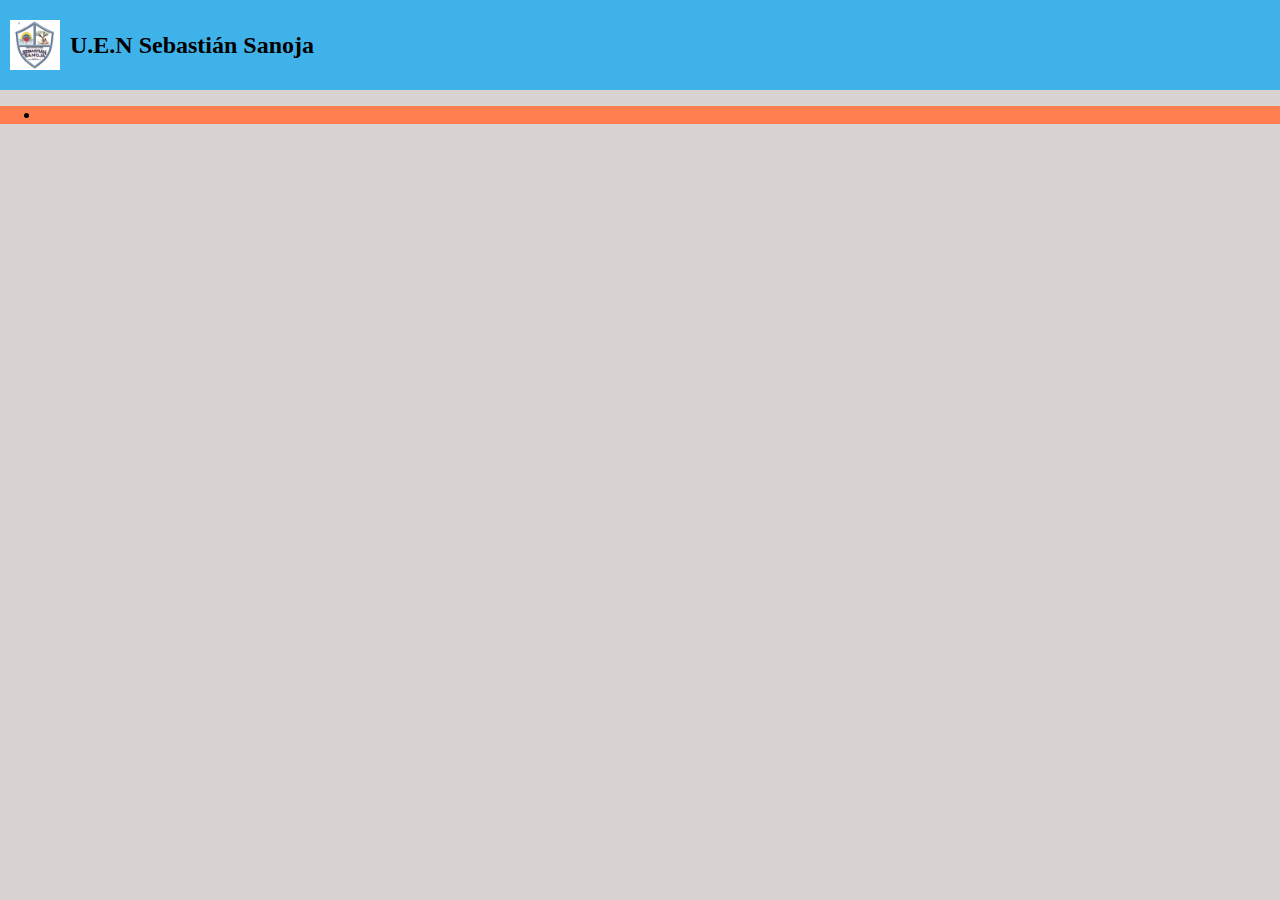
==== contactos.html @ 1aba3c6c "Add files via upload" ====
<!DOCTYPE html>
<html lang="es">
<head>
    <meta charset="UTF-8">
    <meta http-equiv="X-UA-Compatible" content="IE=edge">
    <meta name="viewport" content="width=device-width, initial-scale=1.0">
    <title>contactos</title>
    <link rel="stylesheet" href="prueva.css">
</head>
<body>
    
    <header>
        <a href="#" class="logo">
            <img src="culta.jpg" alt="logo de la institucion">
            <h2 class="nombre-insstitucion">
                U.E.N Sebastián Sanoja
            </h2>
        </a>
    </header>
    <ul>
        <li>

        </li>
    </ul>
    <h2>

    </h2>
    <p>

    </p>

</body>
</html>
---- prueva.css ----
body
{
    background-color:rgb(216, 210, 210);
    font-family: sans-serif;
    margin: 0;
}

p 
{
    text-align:left;
}

h1
{
    text-align:center;
    font-family:Times;
}
h2
{
    text-align:left;
    font-family:Times;
}

header
{
    display: flex;
    justify-content: space-between;
    min-height: 70px;
    background-color:rgb(63, 179, 233);
    align-items: center;
    padding: 10px;
}

.logo
{
    display: flex;
    align-items: center;
}
.logo img
{
    height: 50px;
    margin-right: 10px;
}

a
{
    text-decoration: none;
    color: black;
}

nav a 
{
    font-weight: 600;
    padding-right: 10px;
}
nav a:hover
{
    color: white;
}

@media (max-wid:700px)
{
    header
    {
        flex-direction:column;
    }
    nav
    {
        padding:10px 0px;
    }
}

footer
{
    background-color: black;
    color: white;
}

ul
{
    background-color: coral;
}
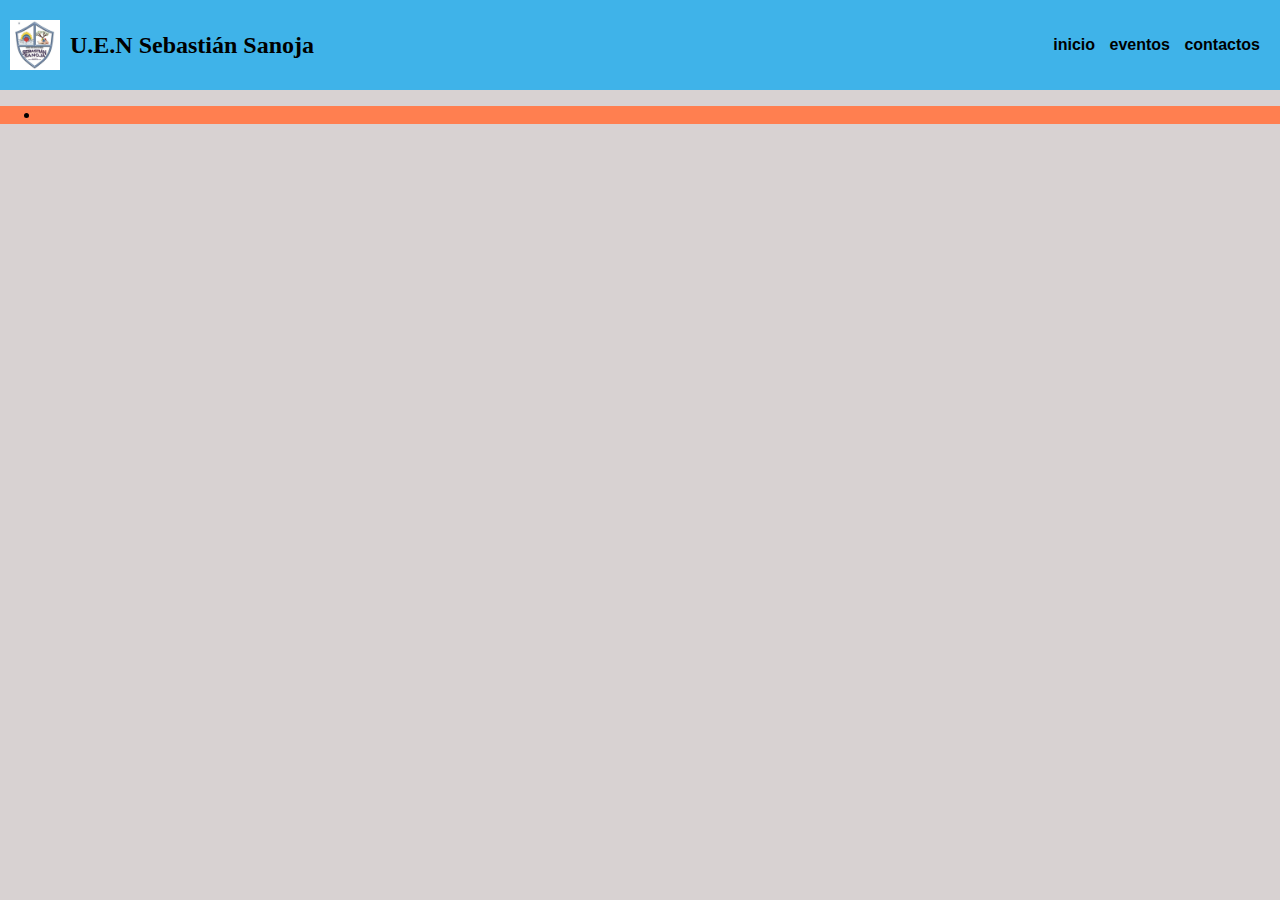
==== commit c7d84e6d: "Update contactos.html" ====
--- a/contactos.html
+++ b/contactos.html
@@ -16,6 +16,11 @@
                 U.E.N Sebastián Sanoja
             </h2>
         </a>
+        <nav>
+            <a href="index.html" class="nav-link">inicio</a>
+            <a href="pagina_eventos.html" class="nav-link">eventos</a>
+            <a href="contactos.html" class="nav-link">contactos</a>
+        </nav>
     </header>
     <ul>
         <li>
@@ -30,4 +35,4 @@
     </p>
 
 </body>
-</html>+</html>
